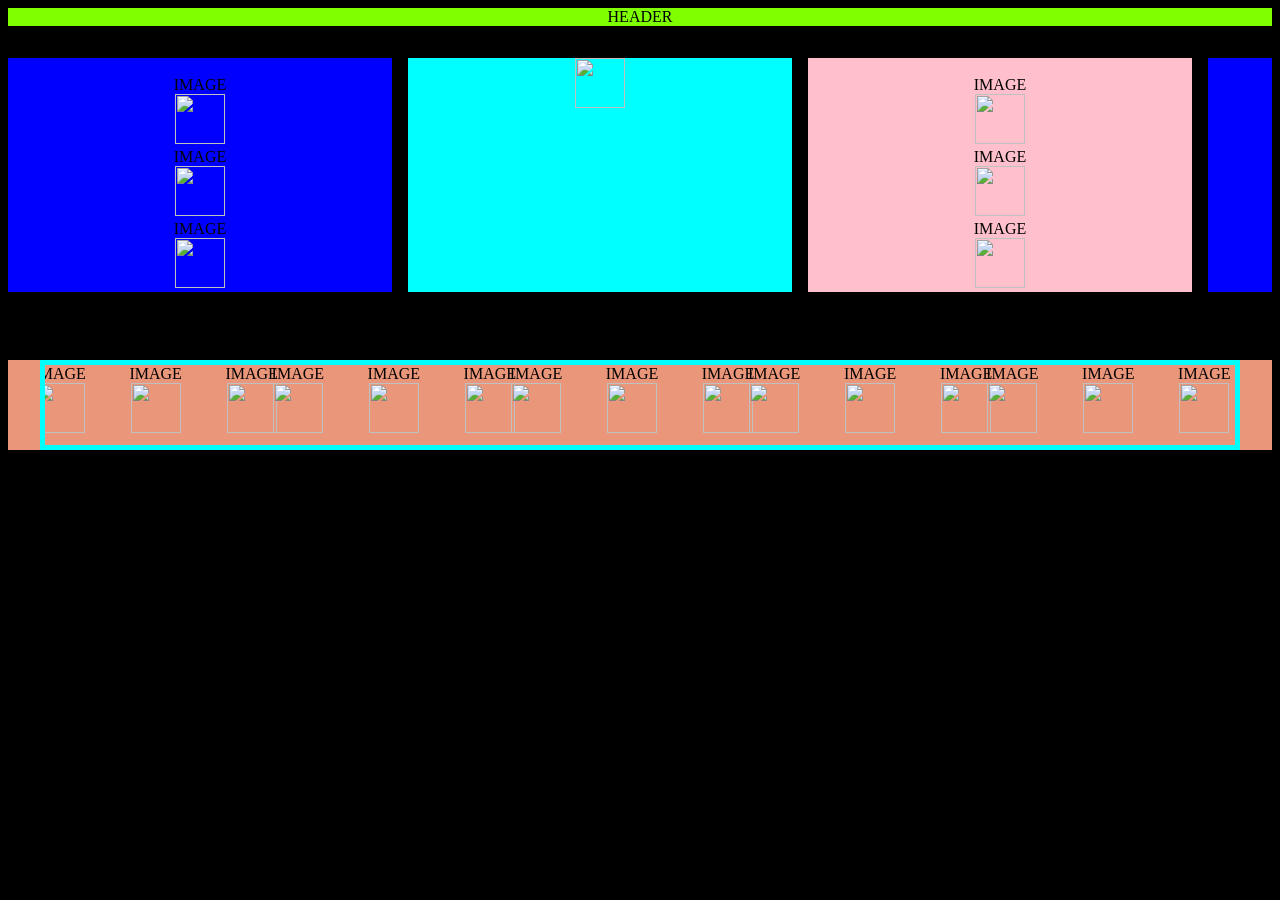
==== test.html @ 09ecb98b "Add files via upload" ====
<!DOCTYPE html>
<html lang="en">
<head>
    <meta charset="UTF-8">
    <meta name="viewport" content="width=device-width, initial-scale=1.0">
     <link rel="stylesheet" href="test.css">

    <title>JAY</title>
</head>

<header class="header">HEADER

</header>

<body>

<main class="MAIN">
<!-- For the LEFT SIDE --> 


<aside class="LEFT">
<sub-aside class="SUB_LEFT">
<br><picture> IMAGE <br><img  class="PICTURE1"src="../WEB_&_CS_IT_FILES/PIC/DEKU.jpg" alt=""></picture>
<br><picture> IMAGE <br><img  class="PICTURE1" src="../WEB_&_CS_IT_FILES/PIC/DEKU.jpg" alt=""></picture>
<br><picture> IMAGE <br><img  class="PICTURE1" src="../WEB_&_CS_IT_FILES/PIC/DEKU.jpg" alt=""></picture>
</sub-aside>
</aside>   

<!--FOR the MID-->

<aside class="MIDDLE">  

<picture class="Background" > <img src="" alt=""> </picture>

</aside> 

<!-- FOR the RIGHT-->
<aside  class="RIGHT">
<br><picture> IMAGE <br><img class="PICTURE3"src="../WEB_&_CS_IT_FILES/PIC/DEKU.jpg" alt=""></picture>
<br><picture> IMAGE <br><img class="PICTURE3" src="../WEB_&_CS_IT_FILES/PIC/DEKU.jpg" alt=""></picture>
<br><picture> IMAGE <br><img class="PICTURE3" src="../WEB_&_CS_IT_FILES/PIC/DEKU.jpg" alt=""></picture>
</aside> 



<aside class="LEFT">
<br><picture> IMAGE <br><img  class="PICTURE1"src="../WEB_&_CS_IT_FILES/PIC/DEKU.jpg" alt=""></picture>
<br><picture> IMAGE <br><img  class="PICTURE1" src="../WEB_&_CS_IT_FILES/PIC/DEKU.jpg" alt=""></picture>
<br><picture> IMAGE <br><img  class="PICTURE1" src="../WEB_&_CS_IT_FILES/PIC/DEKU.jpg" alt=""></picture>
</aside>   

<!--FOR the MID-->

<aside class="MIDDLE">  

<picture class="Background" > <img src="" alt=""> </picture>

</aside> 

<!-- FOR the RIGHT-->
<aside  class="RIGHT">
<br><picture> IMAGE <br><img class="PICTURE3"src="../WEB_&_CS_IT_FILES/PIC/DEKU.jpg" alt=""></picture>
<br><picture> IMAGE <br><img class="PICTURE3" src="../WEB_&_CS_IT_FILES/PIC/DEKU.jpg" alt=""></picture>
<br><picture> IMAGE <br><img class="PICTURE3" src="../WEB_&_CS_IT_FILES/PIC/DEKU.jpg" alt=""></picture>
</aside> 
 
 

<aside class="LEFT">
<br><picture> IMAGE <br><img  class="PICTURE1"src="../WEB_&_CS_IT_FILES/PIC/DEKU.jpg" alt=""></picture>
<br><picture> IMAGE <br><img  class="PICTURE1" src="../WEB_&_CS_IT_FILES/PIC/DEKU.jpg" alt=""></picture>
<br><picture> IMAGE <br><img  class="PICTURE1" src="../WEB_&_CS_IT_FILES/PIC/DEKU.jpg" alt=""></picture>
</aside>   

<!--FOR the MID-->

<aside class="MIDDLE">  

<picture class="Background" > <img src="" alt=""> </picture>

</aside> 

<!-- FOR the RIGHT-->
<aside  class="RIGHT">
<br><picture> IMAGE <br><img class="PICTURE3"src="../WEB_&_CS_IT_FILES/PIC/DEKU.jpg" alt=""></picture>
<br><picture> IMAGE <br><img class="PICTURE3" src="../WEB_&_CS_IT_FILES/PIC/DEKU.jpg" alt=""></picture>
<br><picture> IMAGE <br><img class="PICTURE3" src="../WEB_&_CS_IT_FILES/PIC/DEKU.jpg" alt=""></picture>
</aside> 
 

</main>



</body>


<br><br><footer class="FOOTER">

<main class="carousel">
<div class="Group"> 
<div class="card" ><picture> IMAGE <br><img src="../WEB_&_CS_IT_FILES/PIC/DEKU.jpg" alt=""></picture></div> 
<div class="card" ><picture> IMAGE <br><img src="../WEB_&_CS_IT_FILES/PIC/DEKU.jpg" alt=""></picture></div> 
<div class="card" ><picture> IMAGE <br><img src="../WEB_&_CS_IT_FILES/PIC/DEKU.jpg" alt=""></picture></div> 
</div>

<div aria-hidden class="Group"> 
<div class="card" ><picture> IMAGE <br><img src="../WEB_&_CS_IT_FILES/PIC/DEKU.jpg" alt=""></picture></div> 
<div class="card" ><picture> IMAGE <br><img src="../WEB_&_CS_IT_FILES/PIC/DEKU.jpg" alt=""></picture></div> 
<div class="card" ><picture> IMAGE <br><img src="../WEB_&_CS_IT_FILES/PIC/DEKU.jpg" alt=""></picture></div> 
</div>

<div aria-hidden class="Group"> 
<div class="card" ><picture> IMAGE <br><img src="../WEB_&_CS_IT_FILES/PIC/DEKU.jpg" alt=""></picture></div> 
<div class="card" ><picture> IMAGE <br><img src="../WEB_&_CS_IT_FILES/PIC/DEKU.jpg" alt=""></picture></div> 
<div class="card" ><picture> IMAGE <br><img src="../WEB_&_CS_IT_FILES/PIC/DEKU.jpg" alt=""></picture></div> 
</div>

<div aria-hidden class="Group"> 
<div class="card" ><picture> IMAGE <br><img src="../WEB_&_CS_IT_FILES/PIC/DEKU.jpg" alt=""></picture></div> 
<div class="card" ><picture> IMAGE <br><img src="../WEB_&_CS_IT_FILES/PIC/DEKU.jpg" alt=""></picture></div> 
<div class="card" ><picture> IMAGE <br><img src="../WEB_&_CS_IT_FILES/PIC/DEKU.jpg" alt=""></picture></div> 
</div>

<div aria-hidden class="Group"> 
<div class="card" ><picture> IMAGE <br><img src="../WEB_&_CS_IT_FILES/PIC/DEKU.jpg" alt=""></picture></div> 
<div class="card" ><picture> IMAGE <br><img src="../WEB_&_CS_IT_FILES/PIC/DEKU.jpg" alt=""></picture></div> 
<div class="card" ><picture> IMAGE <br><img src="../WEB_&_CS_IT_FILES/PIC/DEKU.jpg" alt=""></picture></div> 
</div>



</main>


</footer>


</html>
---- test.css ----
* {
  box-sizing: border-box;
}

HEADER{
background-color: chartreuse;
}


body{
    text-align: center;
    background-color: black;
}

.MAIN{
    display:flex;
    margin: 2em auto; /*To review*/
    gap: 1em;
    width: 100%;
    overflow-x: auto;
    scrollbar-width: none;
    anchor-name: --MAIN;
    scroll-snap-type: x  mandatory;
    scroll-marker-group: after;
    
     }

.MAIN::scroll-button(right) 
    {
      content: "→";
      color: blueviolet;
      position: fixed;
      position-anchor: --MAIN;
      position-area:  right center;
      translate: -50%;
   
    }

.MAIN::scroll-button(left)
 {
  content: "←";
  color: aqua;
  position: fixed;
  position-anchor: --MAIN;
  position-area: left center;
  translate: 50%;

}

.MAIN::scroll-marker-group /*Tobe cehck and revieew*/
{
display: flex;
justify-content: center;
gap:1em;

}

.LEFT{
 scroll-snap-align: start;
 aspect-ratio: 5/3; /*Tobe cehck and revieew*/
 flex: 0 0 24em;
 background-color: blue;
 width:30%;
 height:auto;
}

.SUB_LEFT
{
 
}

.LEFT::scroll-marker /*Tobe cehck and revieew*/
{
 content:'';
 width: 1em;
 height: 1em;
 background-color: pink;
}
.LEFT::scroll-marker:target-current  /*Tobe cehck and revieew*/
{
background-color: var(--brand--color);  /*Tobe cehck and revieew*/
}

.MIDDLE{
aspect-ratio: 5/3; /*Tobe cehck and revieew*/
scroll-snap-align: start;
flex: 0 0 24em;
background-color: aqua;

width:30%;
 height:auto;
}
.MIDDLE::scroll-marker /*Tobe cehck and revieew*/
{
 content:'';
 width: 1em;
 height: 1em;
 background-color: aqua;;
}
.MIDDLE::scroll-marker:target-current  /*Tobe cehck and revieew*/
{
background-color: var(--brand--color);  /*Tobe cehck and revieew*/
}
.Background
{
 
 background-image: url(../WEB_&_CS_IT_FILES/PIC/DJ.jpg);
 background-size: cover;
}

.RIGHT{
  aspect-ratio: 5/3; /*Tobe cehck and revieew*/
  scroll-snap-align: start;
flex: 0 0 24em;
background-color: pink;

}
.RIGHT::scroll-marker /*Tobe cehck and revieew*/
{
   content:'';
 width: 1em;
 height: 1em;
 background-color: rgb(192, 255, 224);
}
.RIGHT::scroll-marker:target-current  /*Tobe cehck and revieew*/
{
background-color: var(--brand--color);  /*Tobe cehck and revieew*/
}


FOOTER{
background-color:darksalmon;

}


@keyframes spin {    /* to Study */ 
  from {translate: 0;}
  to {translate: -100%}
}

.carousel
{ 
Display:flex;
margin: auto;  /*To check nned to understand*/
border: 5px solid blue;
overflow-x: auto;
width: 95%;
border-color: aqua;


}
.carousel::-webkit-scrollbar{
display: none;
}

.Group
{
display: flex;
align-items: left;
justify-content: center;
gap:  1em;
animation: spin 5s infinite linear;
padding-right: 1em;
width: 90%;
border-color: black;
}

.card{  
  height: 5em;
  flex:0 0 5em;
  align-items: center;
  justify-content: center;
}

img{ 
  width: 50px;  
  height: 50px;
}




@media (max-width: 500px) {
  .MAIN {
   flex: 0 0 100%;
  }
}
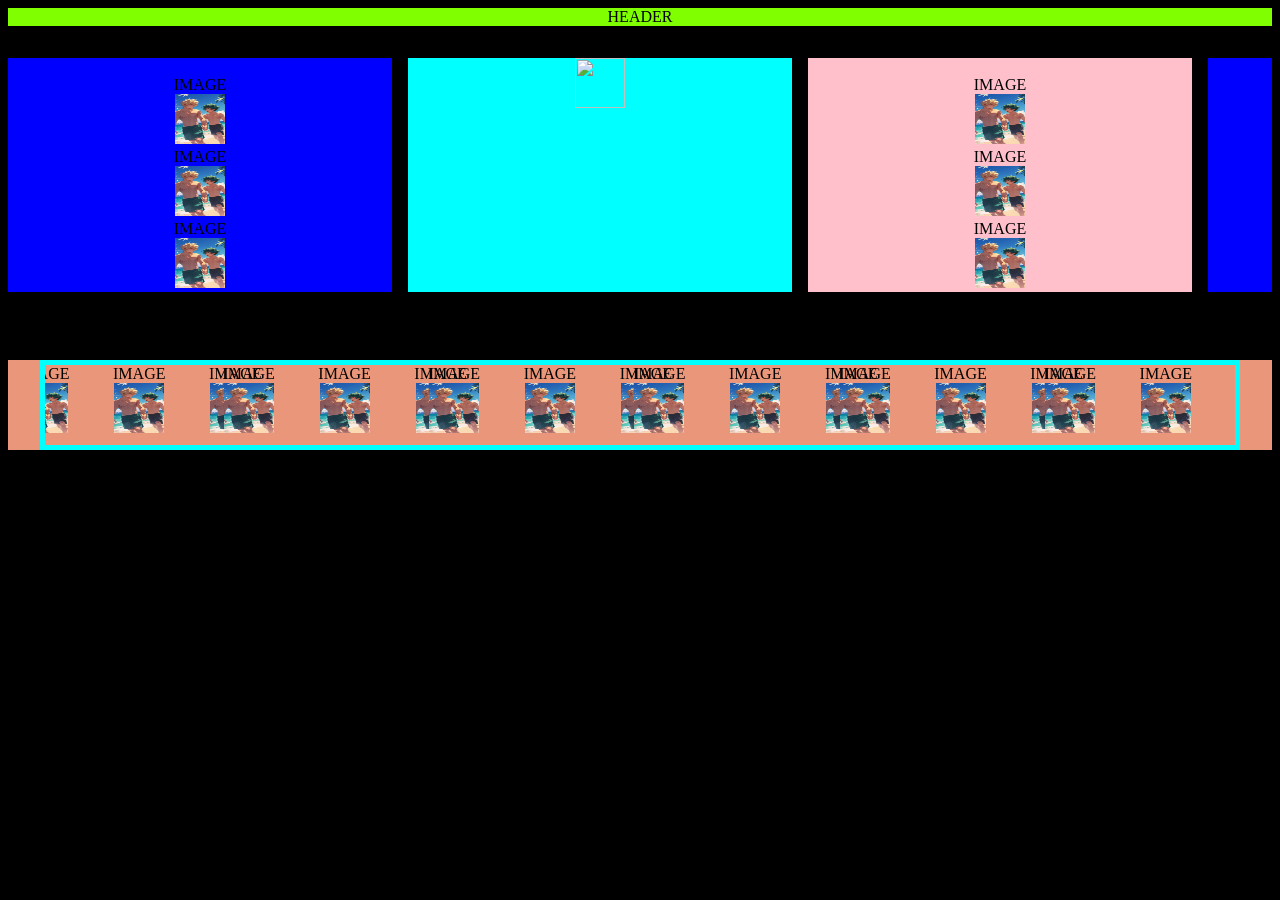
==== commit 9730e3c0: "Update test.html" ====
--- a/test.html
+++ b/test.html
@@ -20,9 +20,9 @@
 
 <aside class="LEFT">
 <sub-aside class="SUB_LEFT">
-<br><picture> IMAGE <br><img  class="PICTURE1"src="../WEB_&_CS_IT_FILES/PIC/DEKU.jpg" alt=""></picture>
-<br><picture> IMAGE <br><img  class="PICTURE1" src="../WEB_&_CS_IT_FILES/PIC/DEKU.jpg" alt=""></picture>
-<br><picture> IMAGE <br><img  class="PICTURE1" src="../WEB_&_CS_IT_FILES/PIC/DEKU.jpg" alt=""></picture>
+<br><picture> IMAGE <br><img  class="PICTURE1"src="DEKU.jpg" alt=""></picture>
+<br><picture> IMAGE <br><img  class="PICTURE1" src="DEKU.jpg" alt=""></picture>
+<br><picture> IMAGE <br><img  class="PICTURE1" src="DEKU.jpg" alt=""></picture>
 </sub-aside>
 </aside>   
 
@@ -36,17 +36,17 @@
 
 <!-- FOR the RIGHT-->
 <aside  class="RIGHT">
-<br><picture> IMAGE <br><img class="PICTURE3"src="../WEB_&_CS_IT_FILES/PIC/DEKU.jpg" alt=""></picture>
-<br><picture> IMAGE <br><img class="PICTURE3" src="../WEB_&_CS_IT_FILES/PIC/DEKU.jpg" alt=""></picture>
-<br><picture> IMAGE <br><img class="PICTURE3" src="../WEB_&_CS_IT_FILES/PIC/DEKU.jpg" alt=""></picture>
+<br><picture> IMAGE <br><img class="PICTURE3"src="DEKU.jpg" alt=""></picture>
+<br><picture> IMAGE <br><img class="PICTURE3" src="DEKU.jpg" alt=""></picture>
+<br><picture> IMAGE <br><img class="PICTURE3" src="DEKU.jpg" alt=""></picture>
 </aside> 
 
 
 
 <aside class="LEFT">
-<br><picture> IMAGE <br><img  class="PICTURE1"src="../WEB_&_CS_IT_FILES/PIC/DEKU.jpg" alt=""></picture>
-<br><picture> IMAGE <br><img  class="PICTURE1" src="../WEB_&_CS_IT_FILES/PIC/DEKU.jpg" alt=""></picture>
-<br><picture> IMAGE <br><img  class="PICTURE1" src="../WEB_&_CS_IT_FILES/PIC/DEKU.jpg" alt=""></picture>
+<br><picture> IMAGE <br><img  class="PICTURE1"src="DEKU.jpg" alt=""></picture>
+<br><picture> IMAGE <br><img  class="PICTURE1" src="DEKU.jpg" alt=""></picture>
+<br><picture> IMAGE <br><img  class="PICTURE1" src="DEKU.jpg" alt=""></picture>
 </aside>   
 
 <!--FOR the MID-->
@@ -59,17 +59,17 @@
 
 <!-- FOR the RIGHT-->
 <aside  class="RIGHT">
-<br><picture> IMAGE <br><img class="PICTURE3"src="../WEB_&_CS_IT_FILES/PIC/DEKU.jpg" alt=""></picture>
-<br><picture> IMAGE <br><img class="PICTURE3" src="../WEB_&_CS_IT_FILES/PIC/DEKU.jpg" alt=""></picture>
-<br><picture> IMAGE <br><img class="PICTURE3" src="../WEB_&_CS_IT_FILES/PIC/DEKU.jpg" alt=""></picture>
+<br><picture> IMAGE <br><img class="PICTURE3"src="DEKU.jpg" alt=""></picture>
+<br><picture> IMAGE <br><img class="PICTURE3" src="DEKU.jpg" alt=""></picture>
+<br><picture> IMAGE <br><img class="PICTURE3" src="DEKU.jpg" alt=""></picture>
 </aside> 
  
  
 
 <aside class="LEFT">
-<br><picture> IMAGE <br><img  class="PICTURE1"src="../WEB_&_CS_IT_FILES/PIC/DEKU.jpg" alt=""></picture>
-<br><picture> IMAGE <br><img  class="PICTURE1" src="../WEB_&_CS_IT_FILES/PIC/DEKU.jpg" alt=""></picture>
-<br><picture> IMAGE <br><img  class="PICTURE1" src="../WEB_&_CS_IT_FILES/PIC/DEKU.jpg" alt=""></picture>
+<br><picture> IMAGE <br><img  class="PICTURE1"src="DEKU.jpg" alt=""></picture>
+<br><picture> IMAGE <br><img  class="PICTURE1" src="DEKU.jpg" alt=""></picture>
+<br><picture> IMAGE <br><img  class="PICTURE1" src="DEKU.jpg" alt=""></picture>
 </aside>   
 
 <!--FOR the MID-->
@@ -82,9 +82,9 @@
 
 <!-- FOR the RIGHT-->
 <aside  class="RIGHT">
-<br><picture> IMAGE <br><img class="PICTURE3"src="../WEB_&_CS_IT_FILES/PIC/DEKU.jpg" alt=""></picture>
-<br><picture> IMAGE <br><img class="PICTURE3" src="../WEB_&_CS_IT_FILES/PIC/DEKU.jpg" alt=""></picture>
-<br><picture> IMAGE <br><img class="PICTURE3" src="../WEB_&_CS_IT_FILES/PIC/DEKU.jpg" alt=""></picture>
+<br><picture> IMAGE <br><img class="PICTURE3"src="DEKU.jpg" alt=""></picture>
+<br><picture> IMAGE <br><img class="PICTURE3" src="DEKU.jpg" alt=""></picture>
+<br><picture> IMAGE <br><img class="PICTURE3" src="DEKU.jpg" alt=""></picture>
 </aside> 
  
 
@@ -99,36 +99,40 @@
 
 <main class="carousel">
 <div class="Group"> 
-<div class="card" ><picture> IMAGE <br><img src="../WEB_&_CS_IT_FILES/PIC/DEKU.jpg" alt=""></picture></div> 
-<div class="card" ><picture> IMAGE <br><img src="../WEB_&_CS_IT_FILES/PIC/DEKU.jpg" alt=""></picture></div> 
-<div class="card" ><picture> IMAGE <br><img src="../WEB_&_CS_IT_FILES/PIC/DEKU.jpg" alt=""></picture></div> 
+<div class="card" ><picture> IMAGE <br><img src="DEKU.jpg" alt=""></picture></div> 
+<div class="card" ><picture> IMAGE <br><img src="DEKU.jpg" alt=""></picture></div> 
+<div class="card" ><picture> IMAGE <br><img src="DEKU.jpg" alt=""></picture></div> 
 </div>
 
 <div aria-hidden class="Group"> 
-<div class="card" ><picture> IMAGE <br><img src="../WEB_&_CS_IT_FILES/PIC/DEKU.jpg" alt=""></picture></div> 
-<div class="card" ><picture> IMAGE <br><img src="../WEB_&_CS_IT_FILES/PIC/DEKU.jpg" alt=""></picture></div> 
-<div class="card" ><picture> IMAGE <br><img src="../WEB_&_CS_IT_FILES/PIC/DEKU.jpg" alt=""></picture></div> 
+<div class="card" ><picture> IMAGE <br><img src="DEKU.jpg" alt=""></picture></div> 
+<div class="card" ><picture> IMAGE <br><img src="DEKU.jpg" alt=""></picture></div> 
+<div class="card" ><picture> IMAGE <br><img src="DEKU.jpg" alt=""></picture></div> 
 </div>
 
 <div aria-hidden class="Group"> 
-<div class="card" ><picture> IMAGE <br><img src="../WEB_&_CS_IT_FILES/PIC/DEKU.jpg" alt=""></picture></div> 
-<div class="card" ><picture> IMAGE <br><img src="../WEB_&_CS_IT_FILES/PIC/DEKU.jpg" alt=""></picture></div> 
-<div class="card" ><picture> IMAGE <br><img src="../WEB_&_CS_IT_FILES/PIC/DEKU.jpg" alt=""></picture></div> 
+<div class="card" ><picture> IMAGE <br><img src="DEKU.jpg" alt=""></picture></div> 
+<div class="card" ><picture> IMAGE <br><img src="DEKU.jpg" alt=""></picture></div> 
+<div class="card" ><picture> IMAGE <br><img src="DEKU.jpg" alt=""></picture></div> 
 </div>
 
 <div aria-hidden class="Group"> 
-<div class="card" ><picture> IMAGE <br><img src="../WEB_&_CS_IT_FILES/PIC/DEKU.jpg" alt=""></picture></div> 
-<div class="card" ><picture> IMAGE <br><img src="../WEB_&_CS_IT_FILES/PIC/DEKU.jpg" alt=""></picture></div> 
-<div class="card" ><picture> IMAGE <br><img src="../WEB_&_CS_IT_FILES/PIC/DEKU.jpg" alt=""></picture></div> 
+<div class="card" ><picture> IMAGE <br><img src="DEKU.jpg" alt=""></picture></div> 
+<div class="card" ><picture> IMAGE <br><img src="DEKU.jpg" alt=""></picture></div> 
+<div class="card" ><picture> IMAGE <br><img src="DEKU.jpg" alt=""></picture></div> 
 </div>
 
 <div aria-hidden class="Group"> 
-<div class="card" ><picture> IMAGE <br><img src="../WEB_&_CS_IT_FILES/PIC/DEKU.jpg" alt=""></picture></div> 
-<div class="card" ><picture> IMAGE <br><img src="../WEB_&_CS_IT_FILES/PIC/DEKU.jpg" alt=""></picture></div> 
-<div class="card" ><picture> IMAGE <br><img src="../WEB_&_CS_IT_FILES/PIC/DEKU.jpg" alt=""></picture></div> 
+<div class="card" ><picture> IMAGE <br><img src="DEKU.jpg" alt=""></picture></div> 
+<div class="card" ><picture> IMAGE <br><img src="DEKU.jpg" alt=""></picture></div> 
+<div class="card" ><picture> IMAGE <br><img src="DEKU.jpg" alt=""></picture></div> 
 </div>
 
-
+<div aria-hidden class="Group"> 
+<div class="card" ><picture> IMAGE <br><img src="DEKU.jpg" alt=""></picture></div> 
+<div class="card" ><picture> IMAGE <br><img src="DEKU.jpg" alt=""></picture></div> 
+<div class="card" ><picture> IMAGE <br><img src="DEKU.jpg" alt=""></picture></div> 
+</div>
 
 </main>
 
@@ -136,4 +140,4 @@
 </footer>
 
 
-</html>+</html>
